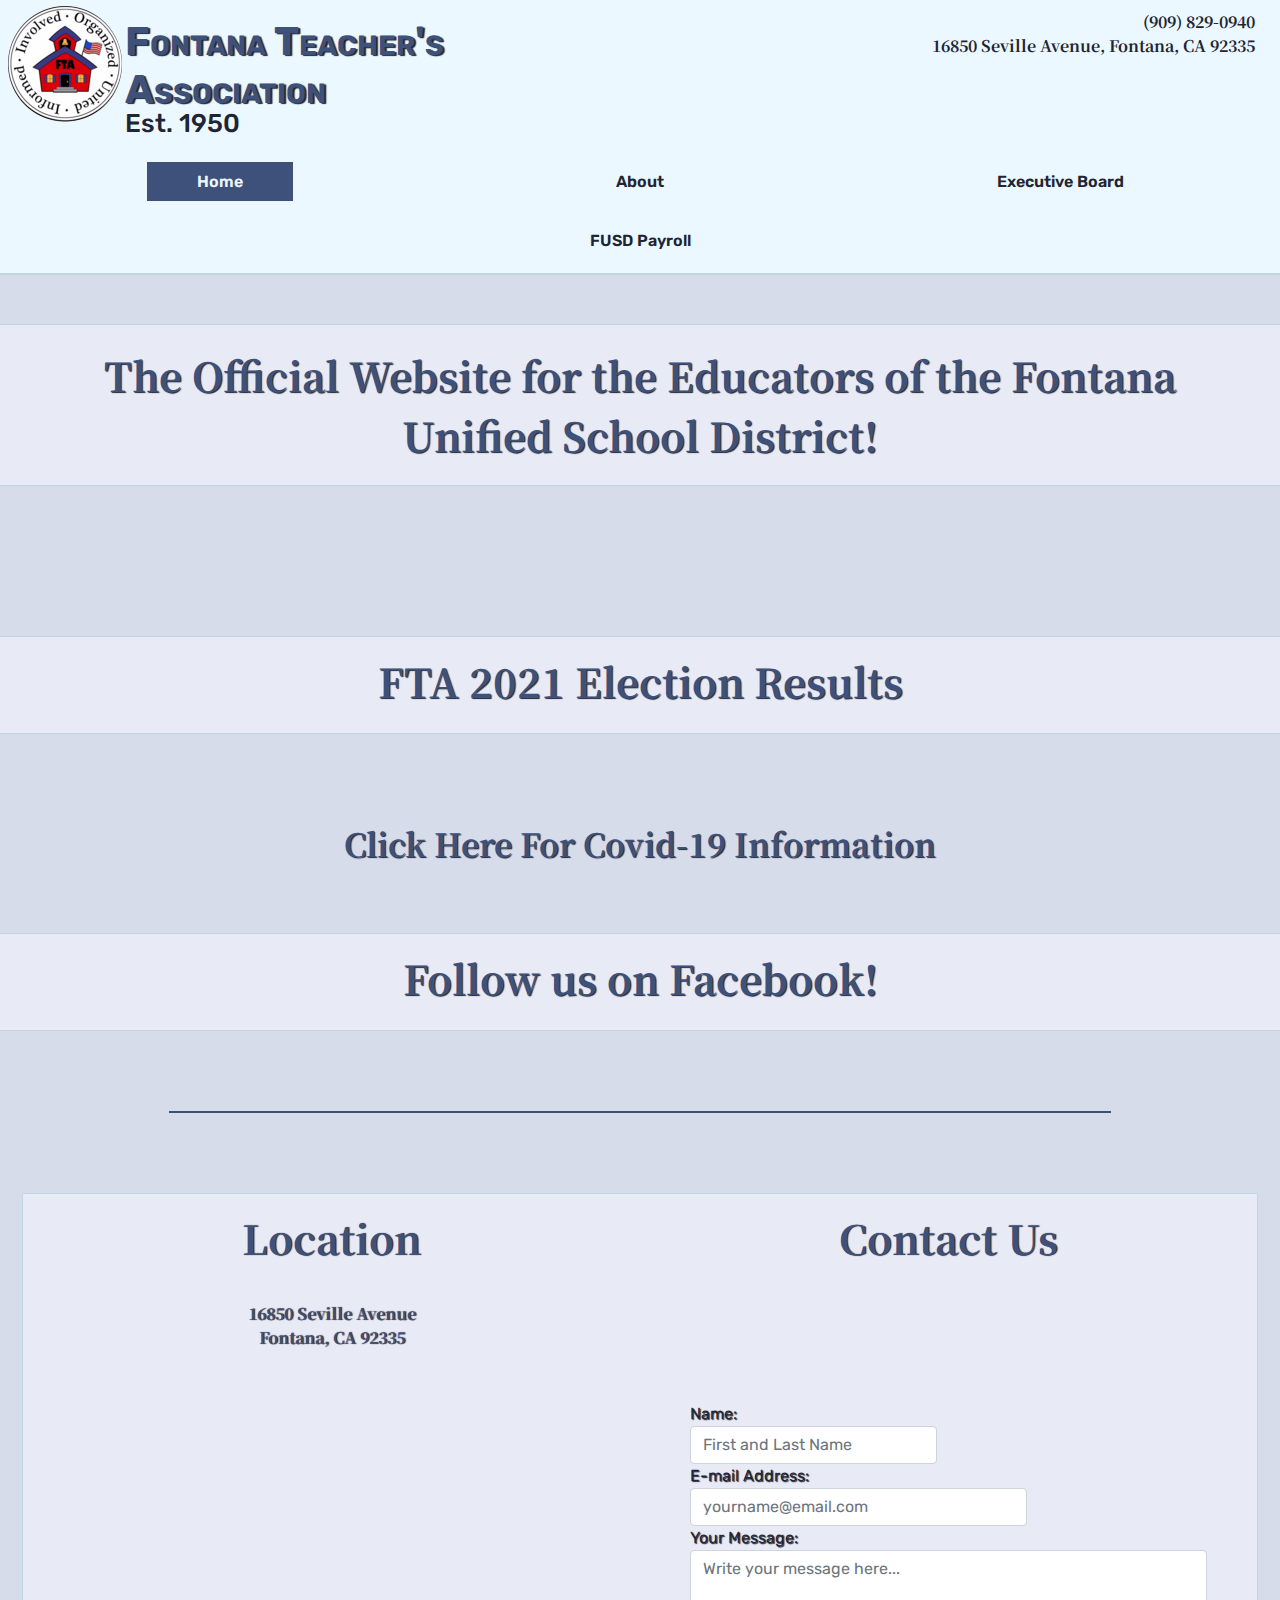
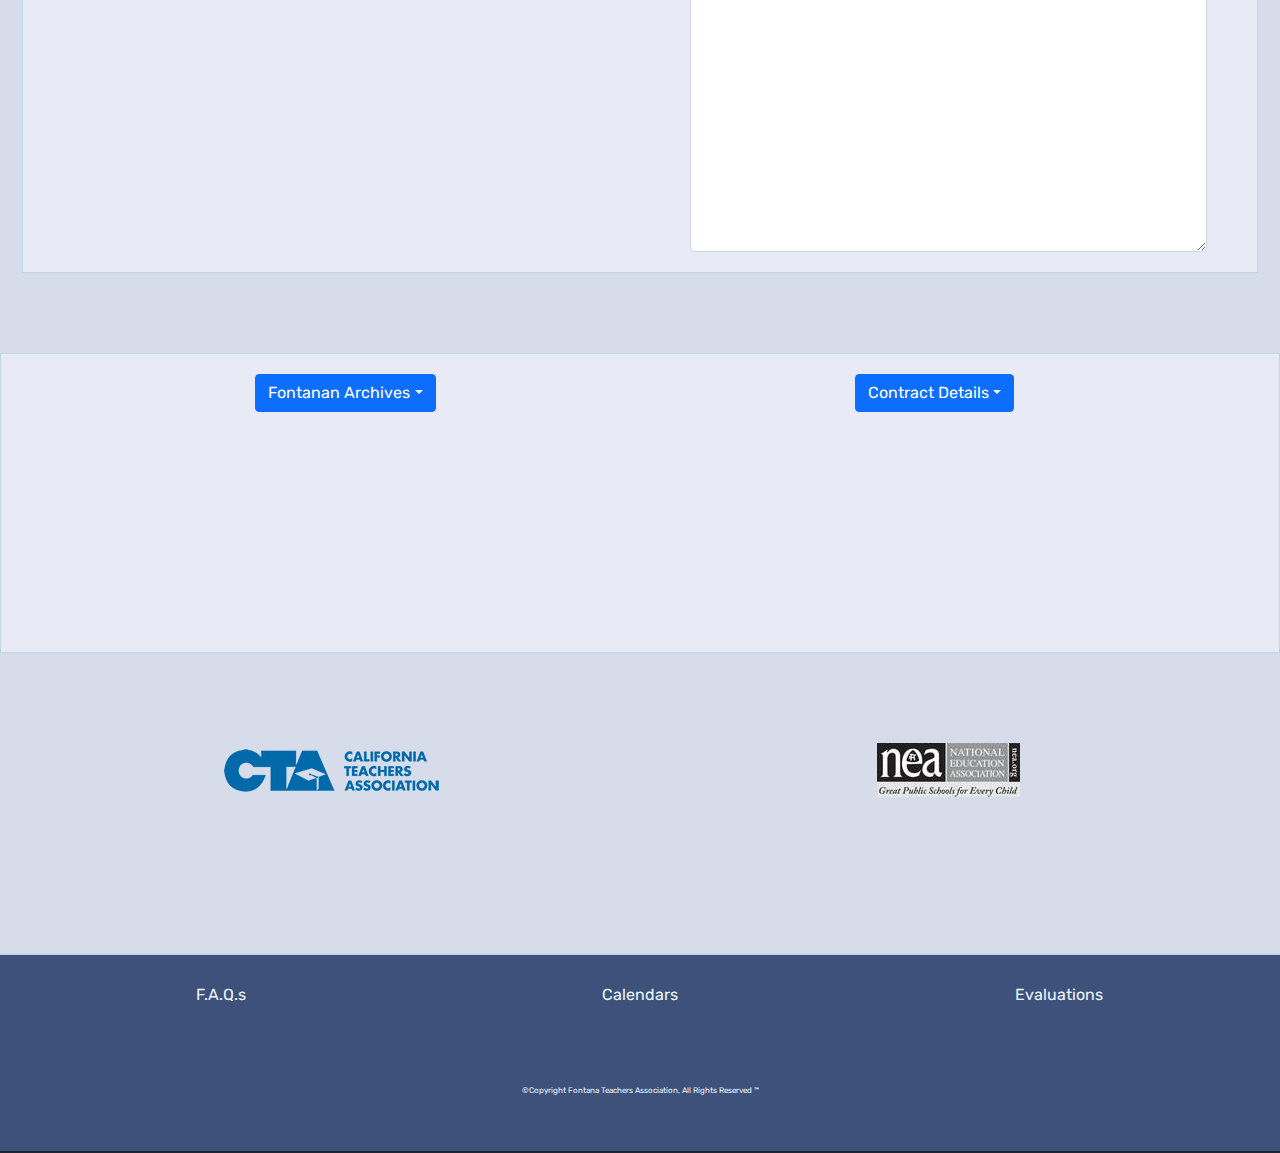
==== contract.html @ 4fbd4ff3 "added new links to home page" ====
<!doctype html>
	<html lang="en">
		<head>
			<meta charset="utf-8">
			<meta property="og:type" content="website">
 			<meta property="og:title" content="Contract">
 			<meta property="og:site_name" content="Fontana Teachers Association">
 			<meta name="viewport" content="width=device-width, initial-scale=1 user-scalable=yes" >
						<link rel="stylesheet" href="css/bootstrap.min.css">
			<link rel="stylesheet" href="css/style.css">
			<script src="https://ajax.googleapis.com/ajax/libs/jquery/3.5.1/jquery.min.js"></script>
  			<script src="https://cdnjs.cloudflare.com/ajax/libs/popper.js/1.16.0/umd/popper.min.js"></script>
  			<script src="https://maxcdn.bootstrapcdn.com/bootstrap/4.5.2/js/bootstrap.min.js"></script>
			

			
			<link href="images/fta_logo_small.png" rel="icon" >
		<link rel="preconnect" href="https://fonts.gstatic.com">
		<link href="https://fonts.googleapis.com/css2?family=Noto+Serif+JP&family=Rubik:wght@300;500&display=swap" rel="stylesheet">
			<title>Home</title>

		</head>
	
		<body>
			<div id="overlay"></div>

			
				<header>
				<nav id="header-nav" class="navbar navbar-expand-lg navbar-light">
					<div class="no-margin container-fluid">
						


						<!-- Logo -->


							<div class="navbar-brand col-lg-12 col-md-12 col-sm-12 col-xs-12">
								<div id="logo"><a href="index.html">
									<img id="big-logo" alt="Fontana Teacher's Association Logo" src="images/fta_logo.png">
									<img id="small-logo" alt="Fontana Teacher's Association Logo" src="images/fta_logo_small.png"></a></div>
								<div><h1 id="fta-full">Fontana Teacher's<br /> Association</h1>


								<button id="togglerButton" onclick="openNav()"><span class="navbar-toggler-icon"></span></button>
			

								
							</div>
							<div id="estDate">
							<h4>Est. 1950</h4>
						</div>
						</div>


						<!-- CONTACT INFORMATION -->


						<div class="contact-info d-none d-lg-block">
							<p>(909) 829-0940</p>
							<p>16850 Seville Avenue, Fontana, CA 92335  </p>
						</div>

							<!-- NAVIGATION BAR FOR DESKTOP AND MOBILE -->
					</div> 		
				</nav>
					<div id="collapsableNav" >
					<div class="container-fluid">
						 <a href="javascript:void(0)" class="closebtn" onclick="closeNav()">&times;</a>
						 	<ul id="nav-list">
							<li class="nav-item col-xs-12 col-sm-12 col-lg-4">
								<a href="#" class="nav-link" id="homeLink" onclick="buildNewPage(0)">
											Home</a></li>
							<li class="nav-item col-xs-12 col-sm-12 col-lg-4">
								<a class="nav-link" href="#mainContent"  id="aboutUsLink" onclick="buildNewPage(1)">
											About</a></li>
							<li class="nav-item col-xs-12 col-sm-12 col-lg-4">
								<a class="nav-link" href="#mainContent" id="execBoardLink" onclick="buildBoardPage()" >
											Executive Board</a></li>
							<!-- <li class="nav-item col-xs-12 col-sm-12 col-lg-6">
								<a class="nav-link" href="#mainContent" id="calendarLink" onclick="buildNewPage(2)">
											Calendars</a></li> -->
							<li class="nav-item col-xs-12 col-sm-12">
								<a class="nav-link" href="#mainContent" id="payrollLink" onclick="buildNewPage(5)">
											FUSD Payroll</a></li>											
									</ul>
								</div>
							</div>
			
			</header> 
<!-- ////////////////////////////////////////////////////////////// -->
<!-- /////////////////START OF MAIN CONTENT//////////////////////// -->
<!-- ////////////////////////////////////////////////////////////// -->
			<div class="container-fluid" id="mainContent">
				






		

			</div>

	
			
			<footer id="footer">
				<div class="container-fluid">
					<div class="row">
									<div class="footerLink">
			<div class="col-xs-12 col-sm-12 col-md-6"><div class="col-xs-12 col-sm-12"><a href="http://www.cta.org" target="_blank">
				<div id="ctaImg" >
				</div></a></div></div>
				<div class="col-xs-12 col-sm-12 col-md-6"><div class="col-xs-12 col-sm-12"><a href="http://www.nea.org" target="_blank">
				<div id="neaImg" >
				</div></a></div></div>
					</div>
					


						
					</div>

					<div class="row">
						<div class="col-xs-12 col-sm-4 smallFooterLink text-center link-padding-md link-padding-lg link-padding-sm link-padding-xs">
							<a href="#" onclick="buildNewPage(3)" class="nav-link" id="faqLink">
								F.A.Q.s
							</a>
						</div>
						<div class="col-xs-12 col-sm-4 smallFooterLink text-center link-padding-md link-padding-lg link-padding-sm link-padding-xs">
							<a href="#" onclick="buildNewPage(2)" class="nav-link" id="calendarLink">
								Calendars
							</a>
						</div>
						<div class="col-xs-12 col-sm-4 smallFooterLink text-center link-padding-md link-padding-lg link-padding-sm link-padding-xs">
							<a href="#" onclick="" class="nav-link">
								Evaluations

							</a>

						</div>


					</div>

					<div class="row">
						<div class="col-xs-12 col-sm-12 text-center" id="copyTag">
							<p>&copy;Copyright Fontana Teachers Association, All Rights Reserved &trade;</p>

					</div>
				</div>
			</div>
			</footer>


	<script src="js/object.js"></script>
	<script src="js/script.js"></script>
			
		</body>
	</html>
---- css/style.css ----
/*//////////////////////////////////////////////////////*/
/*////////////////BASE STYLINGS/////////////////////////*/
/*//////////////////////////////////////////////////////*/

* {
	box-sizing: border-box;	
}

body {
	font-family: Rubik, Georgia, sans-serif;
	padding: 0px;
	margin: 0px;
	background: #D7DCEA;
	background-attachment: scroll;
	color: #1F2533;
}

a {
	text-decoration: none;
	color: #3E517A;
}

.line {
	height: 1px;
	width: 75%;
	border-top: 2px solid #3E517A;
	margin: 50px auto;
}

.line-sm {
	height: 1px;
	width: 75%;
	border-top: 2px solid #3E517A;
	margin: 25px auto;
}

.line-lg {
	height: 1px;
	width: 75%;
	border-top: 2px solid #3E517A;
	margin: 75px auto;
}

.auto-margin {
	margin-right: auto;
	margin-left: auto;
}

.medium-linespace {
	line-height: 1.5em;
}

.heading {
	font-family: 'Noto Serif JP', serif;
	font-weight: bold;
	color: #3E517A;
	text-shadow: 1px 0px 1px #1F2533;
	margin-bottom: 40px;
}

.heading>a {
	color: #3E517A;
	vertical-align: middle;
}

.heading>a:hover, .heading>a:active {
	box-shadow: 2px 2px 1px #1F2533;
	background-color: #3E517A;
	color: #EBF8FF;
	border-color: #1F2533;
}


.heading-no-shadow {
	font-family: 'Noto Serif JP', serif;
	font-weight: bold;
	color: #1F2533;
}

.no-bg {
	background-color: transparent!important;
	border: 0px!important;
}

.no-padding {
	padding: 0px!important;
}

.no-side-padding {
	padding-left: 0px!important;
	padding-right: 0px!important;
}

.no-border {
	border: 0px!important;
}

a.infoBox.no-bg:hover {
	color: #EBF8FF;
}

.banner {
	border-right: 0px!important;
	border-left: 0px!important;
}

.no-text-shadow {
	text-shadow: none!important;
}

.standard-spacing {
	margin-top: 30px!important;
	margin-bottom:30px!important;
}

#overlay {
  position: fixed;
  display: none;
  width: 100%;
  height: 100%;
  top: 0;
  left: 0;
  right: 0;
  bottom: 0;
  background-color: rgba(0,0,0,0.5);
  z-index: 1;
  cursor: pointer;
  transition: 0.5s;
}

/*///////////////////////////////////////////////////*/
/*//////////////NAVIGATION BAR///////////////////////*/
/*///////////////////////////////////////////////////*/
/*///////////////////////////////////////////////////*/


#header-nav {
	width: 100%;
	position: relative;
	background-color: #EBF8FF;
	border-bottom: 2px #BDD7E5 solid;
	padding: 0px;
	height: 150px;
	color: #1F2533;	
}

#header-nav>.container-fluid {
	padding: 0px;
	margin: 0px;
	height: 150px;
}

.navbar-brand {
	height: 100px;
	position: relative;
	width: 100%;
	margin-right: 0px;
}

.navbar-brand>div {
	position: relative;
	right: -0px;
	top: -50px;
}

#fta-full {
	position: absolute;
	font-family: Rubik, san-serif;
	width: auto;
	text-shadow: 2px 1px 1px #1F2533;
	margin: 0px;
	top: 45px;
	left: 125px;
	font-weight: bold;
	font-variant: small-caps;
	color: #3E517A;
}

#estDate>h4 {
    position: absolute;
    top: 120px;
    left: 125px;
    font-size: 2vw;
    color: #1F2533;
}

#logo {
	position: absolute;
	top: -21px;
	left: 5px;
}

#small-logo {
	position: absolute;
	left:-5000px;
}

#togglerButton {
	position: absolute;
	right: 10px;
	bottom: -160px;
	padding: 10px;
	background: #C9DBE3;
}

.contact-info {
	position: absolute;
	top: -10px;
	right: 20px;
	font-size: 0.75em;
	font-weight: bold;
	font-family: 'Noto Serif JP', serif;
}

.contact-info>p {
	margin: 0px;
	text-align: right;
}

/*/////////////////////////////////////////////////*/
/*/////////////////////////////////////////////////*/
/*///////////////COLLAPSABLE NAV///////////////////*/
/*/////////////////////////////////////////////////*/
/*/////////////////////////////////////////////////*/

#collapsableNav li a {
	color: #1F2533;
	font-weight: 600;

}

#collapsableNav li a:hover, #collapsable li a:active, #collapsableNav li a.active, .dropdown-item:hover  {
	background-color: #3E517A;
	color: #EBF8FF;
}


/*/////////////////////////////////////////////////*/
/*////////////////SIDE NAV WITH OVERLAY////////////*/
/*/////////////////////////////////////////////////*/
/*/////////////////////////////////////////////////*/
/*/////////////////////////////////////////////////*/

@media (max-width: 991px) {

	#collapsableNav {
		height: 100%;
		width: 0px;
		position: fixed;
		z-index: 2;
		top: 0;
		right: 0;
		background-color: rgba(235, 248, 255, 0.95);
		overflow-x: hidden;
		transition: 0.5s;
		padding-top: 60px;
		list-style: none;
	}

	#collapsableNav>.container-fluid {
		padding-left: 0px;
		padding-right: 0px;
	}

	#collapsableNav li a{
	    padding: 8px 16px 8px 16px;
	    text-align: center;
	    font-size: 0.75em;
	    color: #1F2533;
	    display: block;
	    transition: 0.3s;
	    margin-left: 0px;
	
	}

	#nav-list {
		list-style: none;
		padding-left: 0px;
	}

	.closebtn {
		position: absolute;
	    top: 5px;
	    left: 15px;
	    transition: 0.5s;
	    color: #1F2533;
	    font-size: 1.5em;
	}

}


/*/////////////////////////////////////////////////*/
/*/////////////////////////////////////////////////*/
/*//////////////////MAIN CONTENT///////////////////*/
/*/////////////////////////////////////////////////*/
/*/////////////////////////////////////////////////*/


.infoBox {
	border: 1px solid #BDD7E5;
	background: rgba(236, 239, 248, 0.8);
	text-shadow: 1px 1px 1px #1F2533;
	padding: 20px 50px 20px 50px;
	margin-bottom: 30px;
}

#mainContent {
	margin-top: 75px;
	min-height: 50vh;
}

#mainContent>.row {
	margin-top: 80px;
}

#largeContent {
	margin-right: 10px;
	margin-left: 10px;
}

.content {
	border: 2px solid #BDD7E5;
	box-shadow: 2px 2px 1px #1F2533;
	background-color: #EBF8FF;
	margin: 0px auto 20px auto;
}

.content p {
	padding-left: 20px;
	padding-right: 20px;
	padding-top: 10px;
	line-height: 30px;

}

p .emphasized {
	font-size: 1.5em;
	font-variant: small-caps;
	text-align: center;
}

/*///////////HOME PAGE/////////////*/
/*/////////////////////////////////*/
#phoneLink {
	margin-bottom: 50px;
}

#googleMap {
	max-width: 500px;
}

/*/////////////EXECUTIVE BOARD PAGE///////////////////*/
/*////////////////////////////////////////////////////*/

.execInfo {
	font-variant: small-caps;
	font-size: 1.25em;
}

/*////////////////CALENDAR PAGE///////////////////////*/
/*////////////////////////////////////////////////////*/

.calendar-navbar {
	margin-bottom: 50px;
}

.calendar-nav, .faq-nav{
	float: left;
	text-align: center;
	margin-bottom: 25px;
	padding: 0px 20px;
}

.calendar-nav>a, .faq-nav>a{
	color: #3E517A;
	font-size: 1.25em;
	padding: 10px;
}

.calendar-nav.active>a, .calendar-nav>a:hover, .calendar-nav>a:active, .faq-nav.active>a, .faq-nav>a:hover, .faq-nav>a:active{
	color: #EBF8FF;
	background-color: #3E517A;
}

#calendar-box .externalLink, #answer-box .externalLink {
	margin-bottom: 20px;
}

#calendar-box .heading, #answer-box .heading {
	color: #1F2533;
}

#calendar-box iframe {
	width: 100%;
}


/*/////////////////////OTHER PAGES////////////////////*/

#vaccineVideo {
	max-width: 560px;
}

.faq-navbar, .calendar-navbar  {
	padding: 30px 15px;
	background: #EBF8FF;
	border-width: 2px 0px 2px 0px;
	border-color: #BDD7E5;
	border-style: solid;
}

#archiveBox {
	min-height: 300px;
	margin: 0px;
}

#archive-menu, #contract-menu {
	height: 200px;
	overflow: auto;
	text-align: center;
	max-width: 300px;
}

.contract-link {
	text-shadow: none;
	text-transform: capitalize;
}

#archiveBox>div{
	float: left;
	margin-bottom: 20px;
}

#contract-box>div:nth-child(even) {
	background-color: #D7DCEA;
}

/*#contract-box>div:nth-child(even)>a {
	color: #EBF8FF;
}
*/
/*///////////////////////////////////////////*/
/*///////////////////////////////////////////*/
/*///////////////xFOOTER/////////////////////*/


#footer {
	position: relative;
	bottom:0px;
	width: 100%;
	min-height: 200px;
	border-top: 2px solid #BDD7E5;
	border-bottom: 2px solid #1F2533;
	margin-top: 300px;
	background-color: #3E517A;
}

#footer .row {
	margin-left: 0px;
	margin-right: 0px;
}

#footer .row>div {
	margin-top: 20px;
}

#footer .row:nth-child(1), #footer .row:nth-child(1)>div{
	height: 0px;
}

#footer a {
	color: #EBF8FF;
}

#footer .smallFooterLink a.active {
	background-color: #EBF8FF;
	color: #3E517A;
}

#footer a:hover, #footer a:active {
	background-color: #EBF8FF;
	color: #3E517A;

}

#footer p {
	margin: 0px;
}

.footerLink {
	margin-left: auto;
	margin-right: auto;
}

.footerLink>div>div {
	position: relative;
	top: -250px;
	height: 70px;
	width: 50%;
	margin-left: auto;
	margin-right: auto;
	min-width: 300px;

}

.footerLink a>div {
	height: 100%;
	width: 100%;
	float: left;
	position: relative;
	margin-right: auto;
	margin-left: auto;
	margin-top: 10px;
	margin-bottom: 35px;	

}

#ctaImg {
	background: url('../images/cta-logo.png') no-repeat center;
	

}

#neaImg {
	background: url("../images/nea-logo.png") no-repeat center;
	
}


#ctaImg:hover, #neaImg:hover {
	background-color: #EBF8FF; 
	box-shadow: 2px 2px 1px #1F2533;
}

#smallFooterLink {
	margin-top: 0px;
	vertical-align: middle;
}



#copyTag {
	font-size: 0.5em;
	color: #EBF8FF;
	padding-top: 50px;
	padding-bottom: 20px;
}

/*///////////////////////////////////////*/
/*///////////////////////////////////////*/
/*///////////////////////////////////////*/
/*///////////////////////////////////////*/




/*///////////xADJUST SCREEN FOR MOBILE DEVICES///////////////*/
/*//////////////////////////////////////////////////////////*/

@media (max-width: 575px) {
	
	.no-side-padding-xs {
		padding-left: 5px!important;
		padding-right: 5px!important;
	}

	.heading, .infoBox {
		text-shadow: none;
	}

	.col-xs-1, .col-xs-2, .col-xs-3, .col-xs-4, .col-xs-5, .col-xs-6, .col-xs-7, .col-xs-8, .col-xs-9, .col-xs-10, .col-xs-11, .col-xs-12 {
		position: relative;
		min-height: 1px;
		padding-right: 15px;
		padding-left: 15px;
	}

	.col-xs-4 {
		width: 33.33%;
	}
	
	.col-xs-5 {
		width: 41.666667%
	}

	.col-xs-6 {
		width: 50%;
	}

	.col-xs-8 {
		width: 66.66667%;
	}
	
	.col-xs-10 {
		width: 83.33334%
	}

	.col-xs-12 {
		width: 100%;
	}

	.link-padding-xs {
		padding-left: 50px;
		padding-right: 50px;
	}

	#fta-full {
		font-size: 0.75em;
		top: 35px;
		left: 50px;
		text-shadow: 1px 1px #1F2533;
	}


	#estDate {
		top: 0px;
	}

	#estDate>h4 {
		top: 20px;
		left: 50px;
		font-size: 3vw;
	}

	#big-logo {
		display: none;
	}
	
	#small-logo {
		left: 0px;
	}

	#nav-list>li {
		padding-left: 0px;
		padding-right: 0px;
	}

	.navbar-nav>li>a {
		margin-left: 0px;
		;
	}

	#header-nav {
		height: 80px;
	}


	#togglerButton {
		right: -10px;
		bottom: -85px;
	}

	#mainContent {
		width: auto;
	}

	.heading {
		font-size: 1.25em;
	}

	.inputTitle {
		display: block;
	}

	#subjectInput {
		width: 100%;
		max-width: 300px;
	}

	#messageInput {
		max-width: 100%;
	}

	.footerLink>div>div {
		padding: 0px;		
	}
}

@media (max-width: 393px) {
	
	.col-xxs-1, .col-xxs-2, .col-xxs-3, .col-xxs-4, .col-xxs-5, .col-xxs-6 .col-xxs-7, .col-xxs-8, .col-xxs-9, .col-xxs-10, .col-xxs-11, .col-xxs-12 {
		position: relative;
		min-height: 1px;
		padding-right: 10px;
		padding-left: 10px;
	}

	.col-xxs-8 {
		width: 66.666667%;
	}

	.col-xxs-10 {
		width: 83.333334%;
	}

	.col-xxs-12 {
		width: 100%;
	}

	.content>p {
		line-height: 25px;
	}
	
	.heading {
		font-size: 1em;
	}

	.heading>a, .heading {
		padding: 10px;
	}
	
	#footer>.container-fluid {
		padding: 0px;
	}

	.footerLink>div>div {
				width: 100%;
		min-width: 0px;
	}

}

/*/////////////////////////////////////////////////*/
/*/////////////////////////////////////////////////*/
/*//////////////xSMALL DEVICES//////////////////////*/
/*/////////////////////////////////////////////////*/
/*/////////////////////////////////////////////////*/
/*/////////////////////////////////////////////////*/


@media (min-width: 576px) {

	.link-padding-sm {
		padding-left: 0px;
		padding-right: 0px;
	}

}


/*/////////////////////////////////////////////////////*/
/*/////////////////////////////////////////////////////*/
/*/////////////////////////////////////////////////////*/
/*////////////////////xMEDIUM DEVICES///////////////////*/
/*/////////////////////////////////////////////////////*/
/*/////////////////////////////////////////////////////*/
/*/////////////////////////////////////////////////////*/


@media (min-width: 768px) {


	.link-padding-md {
		padding-right: 20px;
		padding-left: 20px;
}

	.navbar-nav>li>a {
		margin-left: auto;
		margin-right: 0px;
		width: auto;
	}

	.footerLink {
		max-width: 100%;
	}

	.footerLink>div {
		top: -150px;
		width:50%;
		float: left;
		padding-right: 60px;
		padding-left: 60px;
	}

	#neaImg, #ctaImg {
		max-width: 300px;
	}

}

/*/////////////////////////////////////////////////////*/
/*/////////////////////////////////////////////////////*/
/*/////////////////////////////////////////////////////*/
/*/////////////////////xLARGE SCREENS///////////////////*/
/*/////////////////////////////////////////////////////*/
/*/////////////////////////////////////////////////////*/
/*/////////////////////////////////////////////////////*/

@media (min-width: 992px) {

	.link-padding-lg {
		padding-right: 50px;
		padding-left: 50px;
	}

	#header-nav {
		border-bottom: 0px;
	}

	#togglerButton {
		visibility: hidden;
	}

	.closebtn {
		visibility: hidden;
	}

	#logo {
		position: relative;
		top: -25px;
		width: 100px;
	}

	#fta-full {
		top: -80px;
	}
	
	.contact-info {
		font-size: 1em;
		right: 25px;
		top: 10px;
	}

	#estDate>h4 {
    	top: 10px;
	}
	
	#nav-list {
		position: absolute;
		top: 150px;
		left: 0px;
		padding: 0px 10px 5px 10px;
		width: 100%;
		border-bottom: 2px solid #BDD7E5;
		flex-direction: row;
		background-color: #EBF8FF;
		list-style: none;
	}
	
	#nav-list>li {
		float: left;
		right: -40px;
		margin-bottom: 15px;
		text-align: center;
		margin-top: 20px;
	}

	#nav-list>li>a {
		margin: 10px 0px 10px 0px;
		padding: 10px 50px 10px 50px;
		text-align: center;
		display: inline;
	}

	#mainContent {
		margin-top: 150px;
	}

	#phoneLink {
		display: none;
	}


	#contactBox>h2 {
		margin-bottom: 20px;
		text-align: right;

	}

	.contentBox {
		padding-left: 50px;
		padding-right: 50px;
	}

	#googleMap {
		width: 600px;
	}
	
	form {
		margin-top: 140px;
	}

	.calendar-nav.active>a, .calendar-nav>a:hover, .calendar-nav>a:active, {
		color: #EBF8FF;
		background-color: #3E517A;
	}

	.faq-navbar, .calendar-navbar {
		padding: 30px 10px;
		margin-bottom: 30px;
	}

	.footerLink>div {
		padding-right: 110px;
		padding-left: 110px;
	}


}



/*////////////////////////////////////////////////*/
/*//////////WEBSITE DESIGNED BY ANDREW HELANDER///*/
/*//////////HELANDER.DESIGNS@GMAIL.COM////////////*/
/*////////////////////////////////////////////////*/
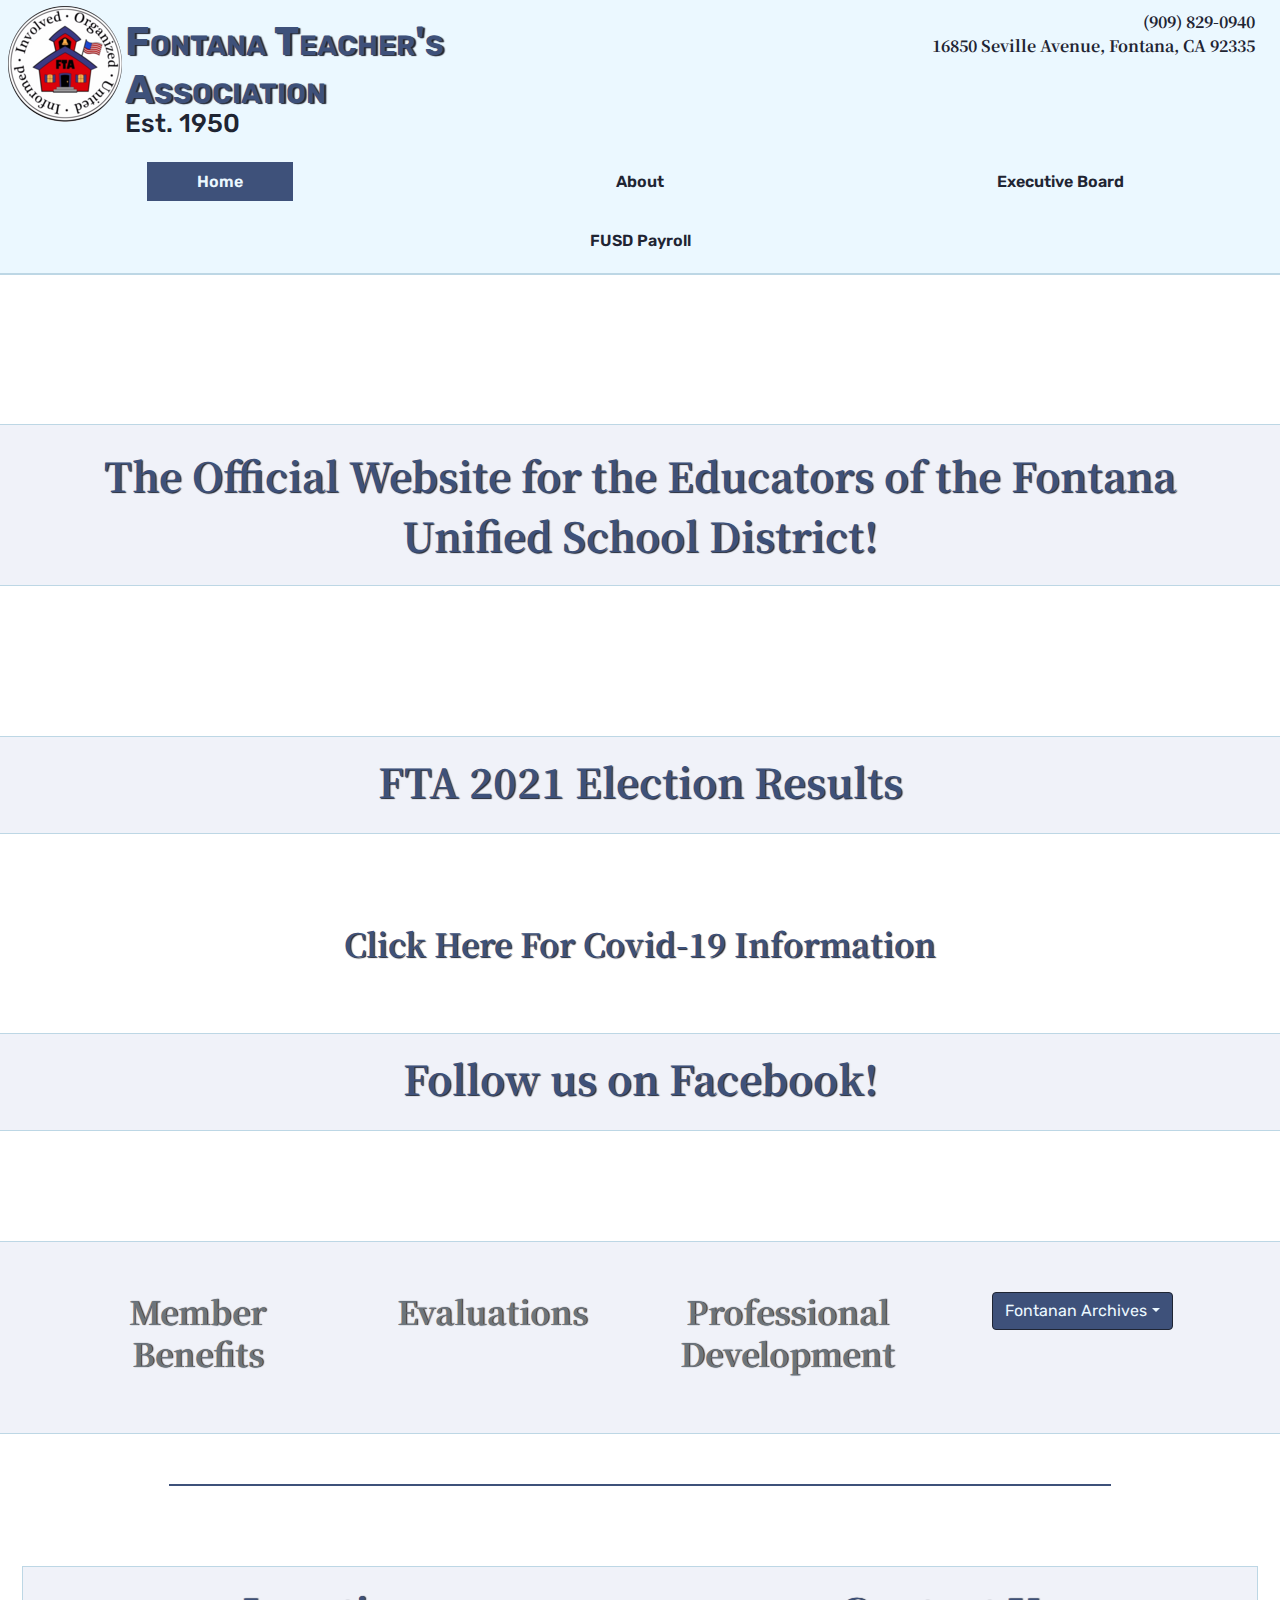
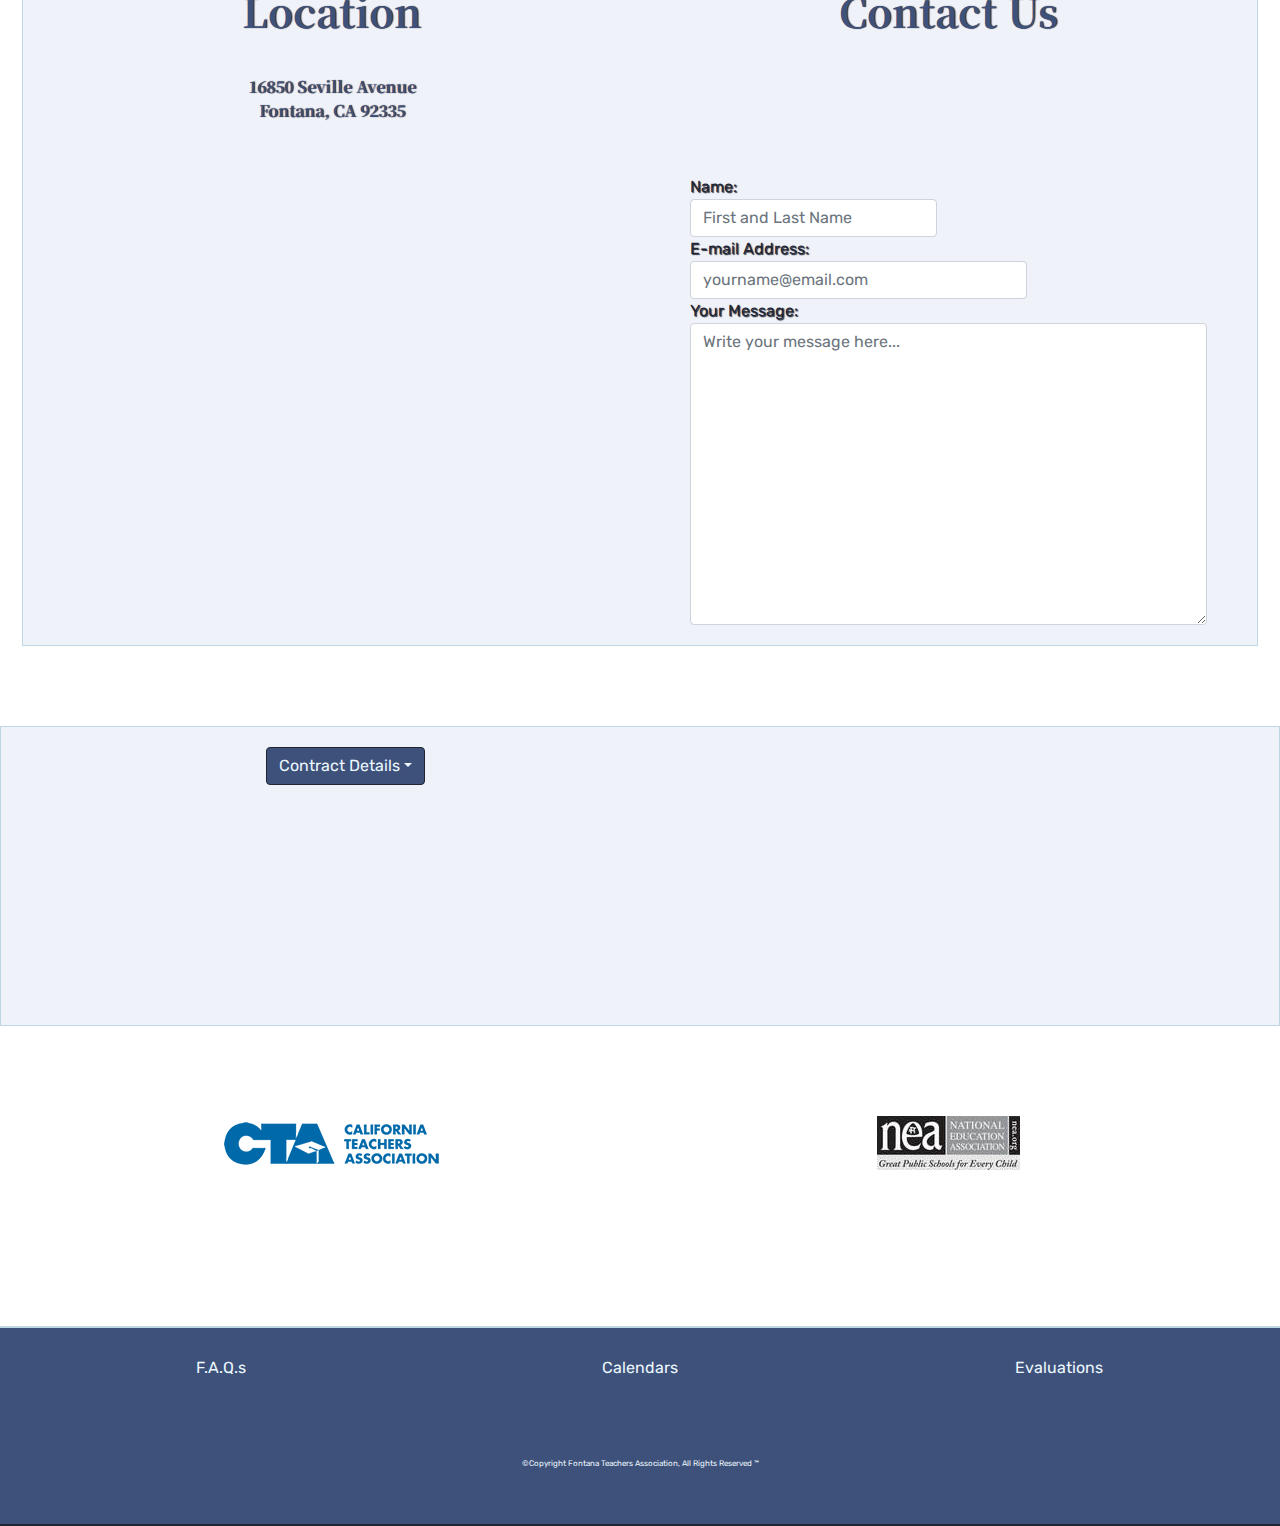
==== commit 0bc968e9: "added new links to home page, worked on payroll page, consolidated functions" ====
--- a/contract.html
+++ b/contract.html
@@ -17,7 +17,7 @@
 			<link href="images/fta_logo_small.png" rel="icon" >
 		<link rel="preconnect" href="https://fonts.gstatic.com">
 		<link href="https://fonts.googleapis.com/css2?family=Noto+Serif+JP&family=Rubik:wght@300;500&display=swap" rel="stylesheet">
-			<title>Home</title>
+			<title>Contract</title>
 
 		</head>
 	
--- a/css/style.css
+++ b/css/style.css
@@ -11,7 +11,6 @@
 	font-family: Rubik, Georgia, sans-serif;
 	padding: 0px;
 	margin: 0px;
-	background: #D7DCEA;
 	background-attachment: scroll;
 	color: #1F2533;
 }
@@ -19,6 +18,11 @@
 a {
 	text-decoration: none;
 	color: #3E517A;
+}
+
+a:hover {
+	color: #EBF8FF;
+	text-shadow: 1px 1px 2px #3E517A;
 }
 
 .line {
@@ -71,6 +75,10 @@
 	border-color: #1F2533;
 }
 
+.sub-heading { 
+	font-family: 'Noto Serif JP', serif;
+	color: #1F2533;
+ }
 
 .heading-no-shadow {
 	font-family: 'Noto Serif JP', serif;
@@ -112,6 +120,10 @@
 .standard-spacing {
 	margin-top: 30px!important;
 	margin-bottom:30px!important;
+}
+
+.bg-one{
+	background-color: #D7DCEA;
 }
 
 #overlay {
@@ -137,7 +149,6 @@
 
 #header-nav {
 	width: 100%;
-	position: relative;
 	background-color: #EBF8FF;
 	border-bottom: 2px #BDD7E5 solid;
 	padding: 0px;
@@ -248,10 +259,10 @@
 		height: 100%;
 		width: 0px;
 		position: fixed;
-		z-index: 2;
+		z-index: 1031;
 		top: 0;
 		right: 0;
-		background-color: rgba(235, 248, 255, 0.95);
+		background-color: #eceff8;
 		overflow-x: hidden;
 		transition: 0.5s;
 		padding-top: 60px;
@@ -307,7 +318,7 @@
 }
 
 #mainContent {
-	margin-top: 75px;
+	margin-top: 250px;
 	min-height: 50vh;
 }
 
@@ -318,27 +329,6 @@
 #largeContent {
 	margin-right: 10px;
 	margin-left: 10px;
-}
-
-.content {
-	border: 2px solid #BDD7E5;
-	box-shadow: 2px 2px 1px #1F2533;
-	background-color: #EBF8FF;
-	margin: 0px auto 20px auto;
-}
-
-.content p {
-	padding-left: 20px;
-	padding-right: 20px;
-	padding-top: 10px;
-	line-height: 30px;
-
-}
-
-p .emphasized {
-	font-size: 1.5em;
-	font-variant: small-caps;
-	text-align: center;
 }
 
 /*///////////HOME PAGE/////////////*/
@@ -349,6 +339,21 @@
 
 #googleMap {
 	max-width: 500px;
+}
+
+.infoBox button {
+	z-index: 0;
+	background-color: #3E517A;
+	border-color: #1F2533;
+	color: #EBF8FF;
+	text-transform: capitalize;
+}
+
+.infoBox button:focus, .infoBox button:hover {
+	background-color: #D7DCEA;
+	color: #1F2533;
+	border-color: #BDD7E5;
+	box-shadow: 2px 2px 2px 2px #3E517A;
 }
 
 /*/////////////EXECUTIVE BOARD PAGE///////////////////*/
@@ -423,7 +428,7 @@
 	max-width: 300px;
 }
 
-.contract-link {
+.contract-link, .archive-link {
 	text-shadow: none;
 	text-transform: capitalize;
 }
@@ -561,6 +566,10 @@
 
 @media (max-width: 575px) {
 	
+	.no-padding-xs {
+		padding: 0px!important;
+	}
+
 	.no-side-padding-xs {
 		padding-left: 5px!important;
 		padding-right: 5px!important;
@@ -653,7 +662,7 @@
 	}
 
 	#mainContent {
-		width: auto;
+		margin-top: 100px;
 	}
 
 	.heading {
@@ -697,10 +706,6 @@
 
 	.col-xxs-12 {
 		width: 100%;
-	}
-
-	.content>p {
-		line-height: 25px;
 	}
 	
 	.heading {
@@ -828,8 +833,9 @@
     	top: 10px;
 	}
 	
+
 	#nav-list {
-		position: absolute;
+		position: fixed;
 		top: 150px;
 		left: 0px;
 		padding: 0px 10px 5px 10px;
@@ -838,6 +844,7 @@
 		flex-direction: row;
 		background-color: #EBF8FF;
 		list-style: none;
+		z-index: 1030;
 	}
 	
 	#nav-list>li {
@@ -855,9 +862,6 @@
 		display: inline;
 	}
 
-	#mainContent {
-		margin-top: 150px;
-	}
 
 	#phoneLink {
 		display: none;
